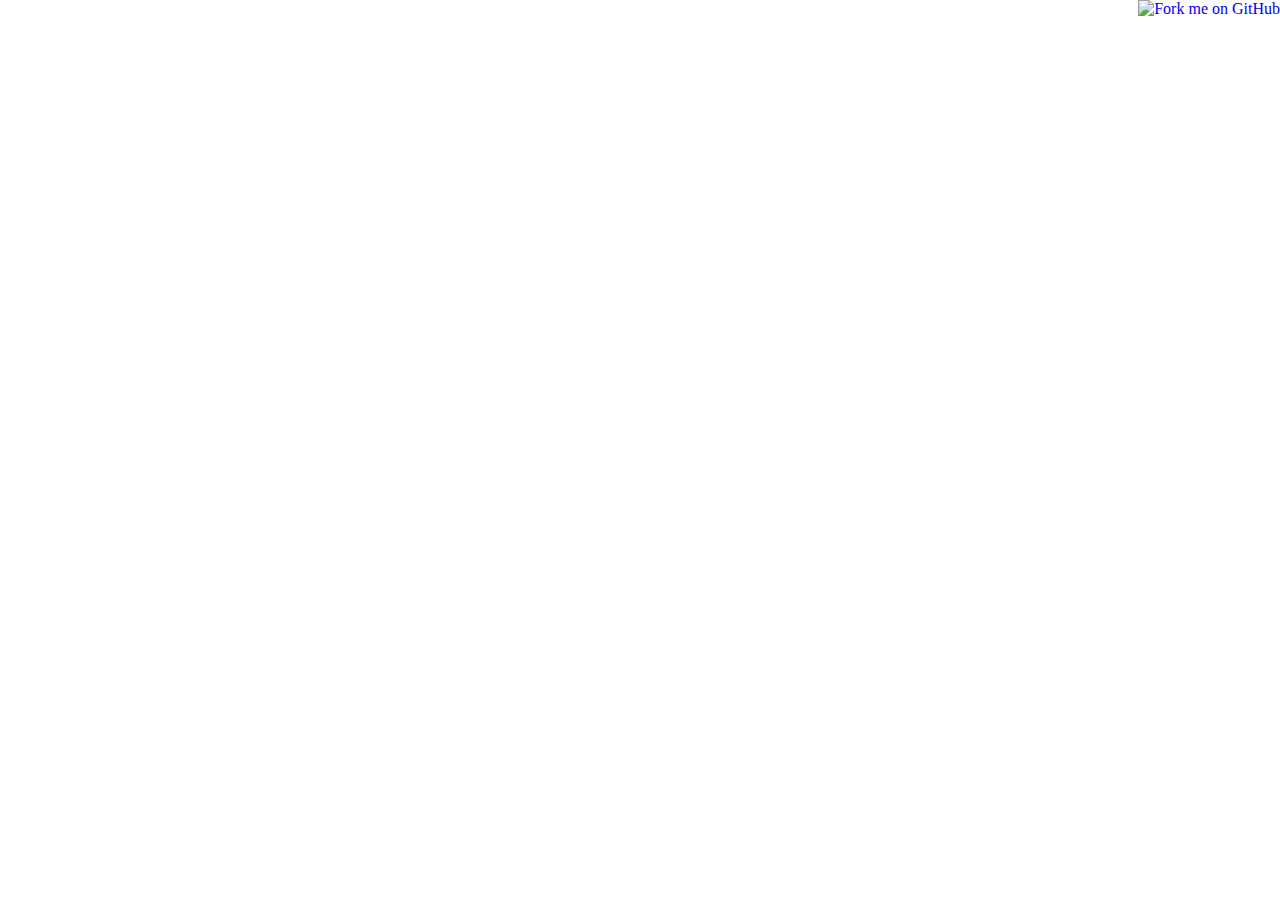
==== index.html @ f7e5f10e "gh banner link" ====
<html>
  <head>
    <title>language benchmark visualizations</title>
    <script src='https://raw.github.com/mbostock/d3/master/d3.min.js'></script>
    <script type='text/javascript'>
      //<![CDATA[
        var module = {}
      //]]>
    </script>
    <script src='languages.js'></script>
    <link href='style.css' rel='stylesheet' />
  </head>
  <body>
    <a href="https://github.com/couchand/language-viz"><img style="position: absolute; top: 0; right: 0; border: 0;" src="https://s3.amazonaws.com/github/ribbons/forkme_right_red_aa0000.png" alt="Fork me on GitHub"></a>
    <div id='viz'></div>
    <script>
      //<![CDATA[
        var _gaq = _gaq || [];
        _gaq.push(['_setAccount', 'UA-40774124-1']);
        _gaq.push(['_setDomainName', 'github.io']);
        _gaq.push(['_trackPageview']);

        (function() {
          var ga = document.createElement('script'); ga.type = 'text/javascript'; ga.async = true;
          ga.src = ('https:' == document.location.protocol ? 'https://ssl' : 'http://www') + '.google-analytics.com/ga.js';
          var s = document.getElementsByTagName('script')[0]; s.parentNode.insertBefore(ga, s);
        })();
      //]]>
    </script>
  </body>
</html>
---- style.css ----
.star path, .border {
  stroke: #444444; }

.border {
  fill: none; }

#viz div {
  display: inline-block; }
#viz svg {
  display: block; }
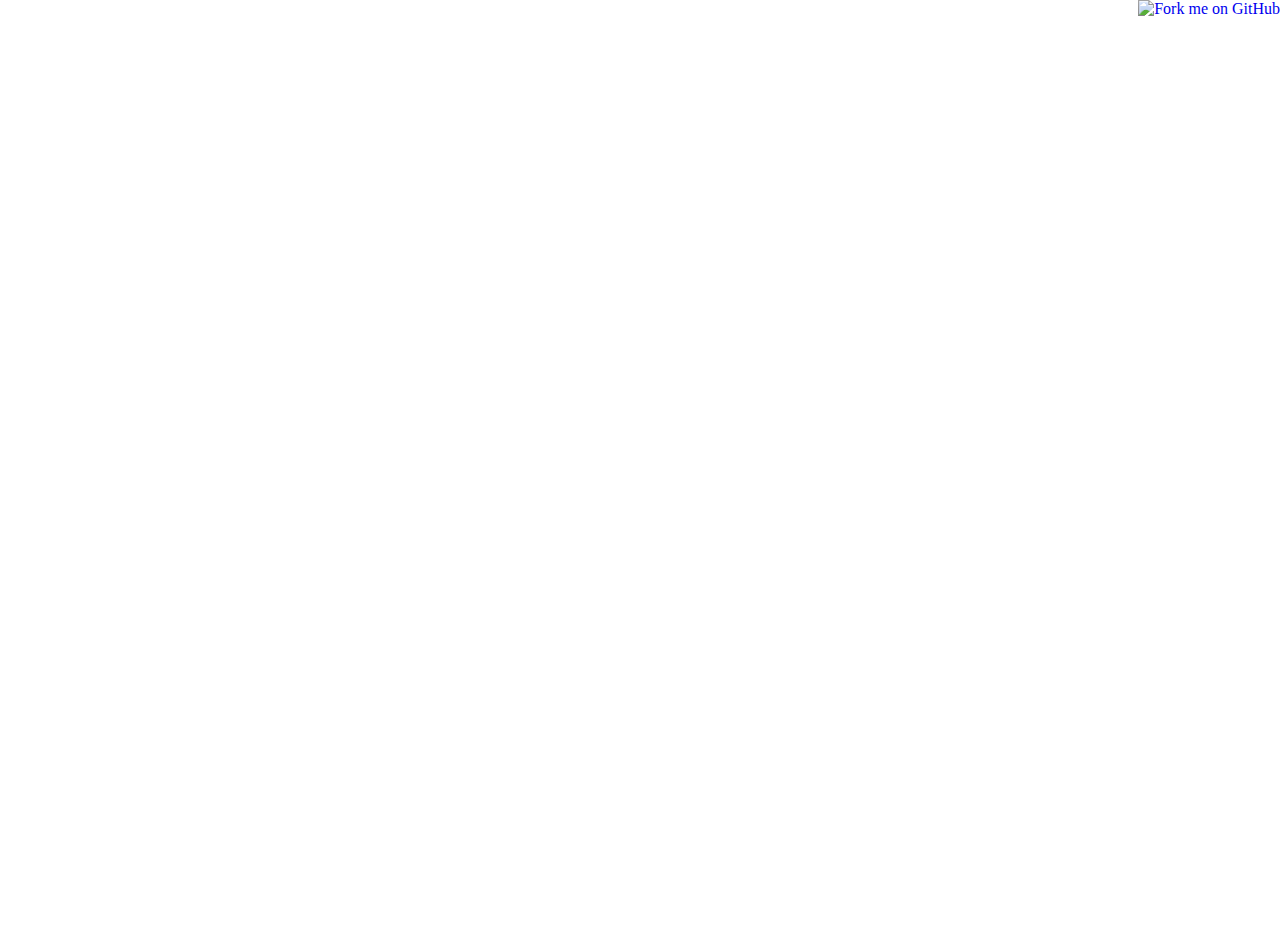
==== commit 60569cc2: "show all graphs" ====
--- a/index.html
+++ b/index.html
@@ -2,17 +2,19 @@
   <head>
     <title>language benchmark visualizations</title>
     <script src='https://raw.github.com/mbostock/d3/master/d3.min.js'></script>
-    <script type='text/javascript'>
-      //<![CDATA[
-        var module = {}
-      //]]>
-    </script>
+    <script src='smallMultiples.js'></script>
+    <script src='types.js'></script>
+    <script src='lambdas.js'></script>
     <script src='languages.js'></script>
     <link href='style.css' rel='stylesheet' />
   </head>
   <body>
     <a href="https://github.com/couchand/language-viz"><img style="position: absolute; top: 0; right: 0; border: 0;" src="https://s3.amazonaws.com/github/ribbons/forkme_right_red_aa0000.png" alt="Fork me on GitHub"></a>
-    <div id='viz'></div>
+    <div id='describe'></div>
+    <div id='selectable'></div>
+    <div id='allstars'></div>
+    <div id='lambdas'></div>
+    <div id='categories'></div>
     <script>
       //<![CDATA[
         var _gaq = _gaq || [];
--- a/style.css
+++ b/style.css
@@ -1,10 +1,66 @@
 .star path, .border {
   stroke: #444444; }
+
+.benchmark {
+  fill: #dd8888;
+  opacity: 0.6; }
 
 .border {
   fill: none; }
 
-#viz div {
+svg {
+  display: block; }
+
+#describe, #selectable, #allstars, #lambdas, #categories {
+  margin: 35px;
+  display: block;
+  clear: both; }
+
+#describe {
+  font-family: sans-serif; }
+  #describe .axes {
+    fill: #555555;
+    font-size: 12px;
+    font-weight: bold; }
+  #describe .ideal, #describe .system, #describe .script, #describe .obselete {
+    fill: #339922;
+    opacity: 0.6;
+    font-weight: bold; }
+  #describe .ideal {
+    font-size: 32px; }
+  #describe .system {
+    font-size: 28px; }
+  #describe .script {
+    font-size: 24px; }
+  #describe .obselete {
+    font-size: 20px; }
+
+#selectable svg, #selectable ul {
+  float: left; }
+#selectable ul {
+  margin: 25px 25px;
+  max-height: 250px;
+  max-width: 400px;
+  font-size: 12px; }
+#selectable ul li {
+  float: left;
+  width: 50%; }
+
+#allstars div, #lambdas div, #categories div {
   display: inline-block; }
-#viz svg {
-  display: block; }
+
+#lambdas .lambda {
+  fill: #77ff88; }
+#lambdas .c {
+  fill: #88ccff; }
+#lambdas .other {
+  fill: #cccccc; }
+
+#categories .imperative {
+  fill: #66ddaa; }
+#categories .oo {
+  fill: #9977ee; }
+#categories .functional {
+  fill: #ffee77; }
+#categories .scripting {
+  fill: #ffaa77; }
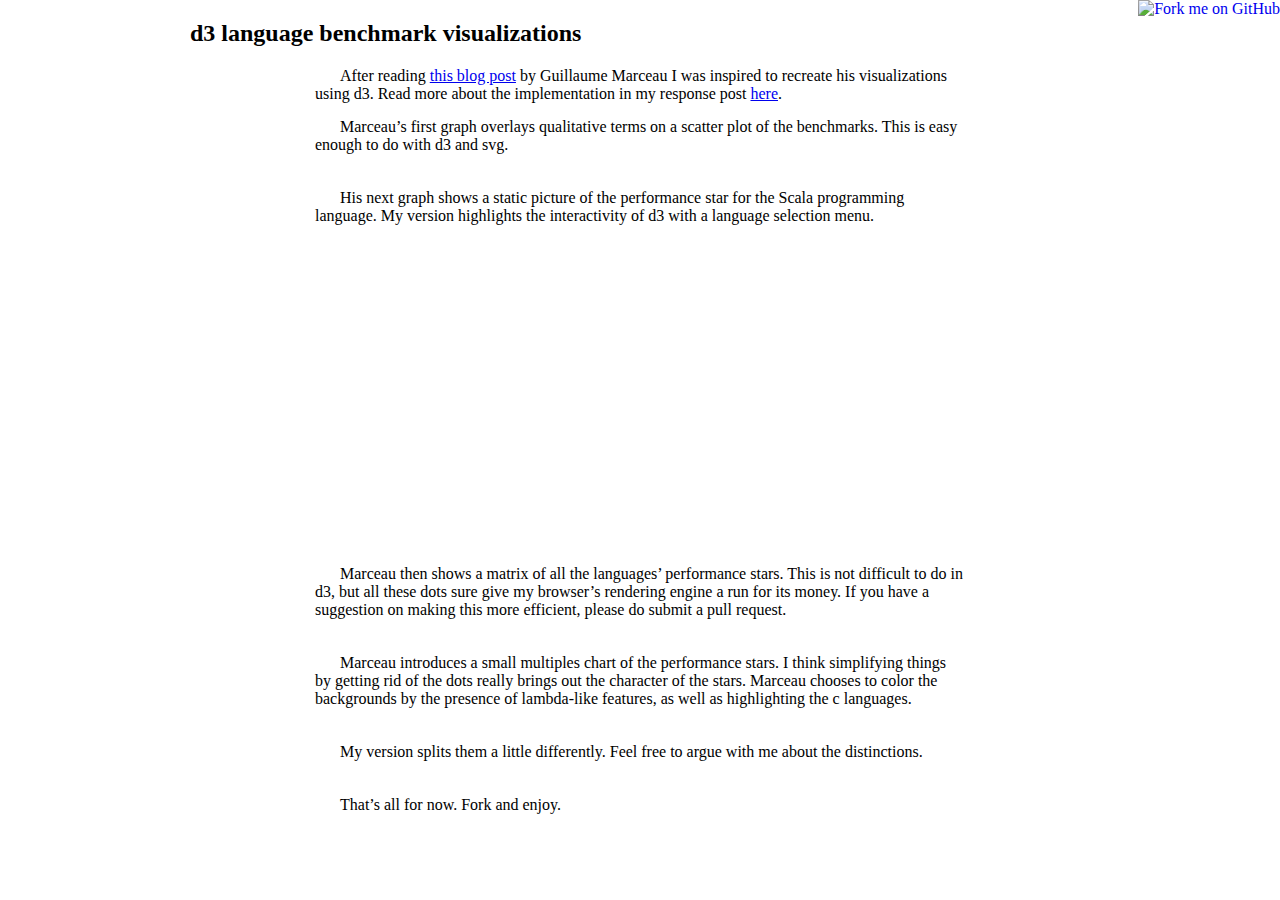
==== commit a4b08068: "copy" ====
--- a/index.html
+++ b/index.html
@@ -10,11 +10,22 @@
   </head>
   <body>
     <a href="https://github.com/couchand/language-viz"><img style="position: absolute; top: 0; right: 0; border: 0;" src="https://s3.amazonaws.com/github/ribbons/forkme_right_red_aa0000.png" alt="Fork me on GitHub"></a>
-    <div id='describe'></div>
-    <div id='selectable'></div>
-    <div id='allstars'></div>
-    <div id='lambdas'></div>
-    <div id='categories'></div>
+    <div class='content'>
+      <h2>d3 language benchmark visualizations</h2>
+      <p>After reading <a href='http://blog.gmarceau.qc.ca/2009/05/speed-size-and-dependability-of.html'>this blog post</a> by Guillaume Marceau I was inspired to recreate his visualizations using d3. Read more about the implementation in my response post <a href='http://compiledthoughts.couchand.com/2013/05/d3-langauge-graphs-a-la-marceau'>here</a>.</p>
+
+      <p>Marceau&#8217;s first graph overlays qualitative terms on a scatter plot of the benchmarks. This is easy enough to do with d3 and svg.</p>
+      <div class='viz' id='describe'></div>
+      <p>His next graph shows a static picture of the performance star for the Scala programming language. My version highlights the interactivity of d3 with a language selection menu.</p>
+      <div class='viz' id='selectable'></div>
+      <p>Marceau then shows a matrix of all the languages&#8217; performance stars. This is not difficult to do in d3, but all these dots sure give my browser&#8217;s rendering engine a run for its money. If you have a suggestion on making this more efficient, please do submit a pull request.</p>
+      <div class='viz' id='allstars'></div>
+      <p>Marceau introduces a small multiples chart of the performance stars. I think simplifying things by getting rid of the dots really brings out the character of the stars. Marceau chooses to color the backgrounds by the presence of lambda-like features, as well as highlighting the c languages.</p>
+      <div class='viz' id='lambdas'></div>
+      <p>My version splits them a little differently. Feel free to argue with me about the distinctions.</p>
+      <div class='viz' id='categories'></div>
+      <p>That&#8217;s all for now. Fork and enjoy.</p>
+    </div>
     <script>
       //<![CDATA[
         var _gaq = _gaq || [];
--- a/style.css
+++ b/style.css
@@ -10,6 +10,16 @@
 
 svg {
   display: block; }
+
+.content {
+  max-width: 900px;
+  margin: 20px auto; }
+
+p {
+  clear: both;
+  max-width: 650px;
+  margin: 15px auto;
+  text-indent: 25px; }
 
 #describe, #selectable, #allstars, #lambdas, #categories {
   margin: 35px;
@@ -35,19 +45,26 @@
   #describe .obselete {
     font-size: 20px; }
 
-#selectable svg, #selectable ul {
-  float: left; }
-#selectable ul {
-  margin: 25px 25px;
-  max-height: 250px;
-  max-width: 400px;
-  font-size: 12px; }
-#selectable ul li {
-  float: left;
-  width: 50%; }
+#selectable {
+  height: 270px; }
+  #selectable svg, #selectable ul {
+    float: left; }
+  #selectable ul {
+    margin: 25px 25px;
+    max-height: 250px;
+    max-width: 400px;
+    font-size: 12px; }
+  #selectable ul li {
+    float: left;
+    width: 50%; }
 
 #allstars div, #lambdas div, #categories div {
   display: inline-block; }
+
+#allstars {
+  width: 960px;
+  max-width: 960px;
+  overflow: visible; }
 
 #lambdas .lambda {
   fill: #77ff88; }
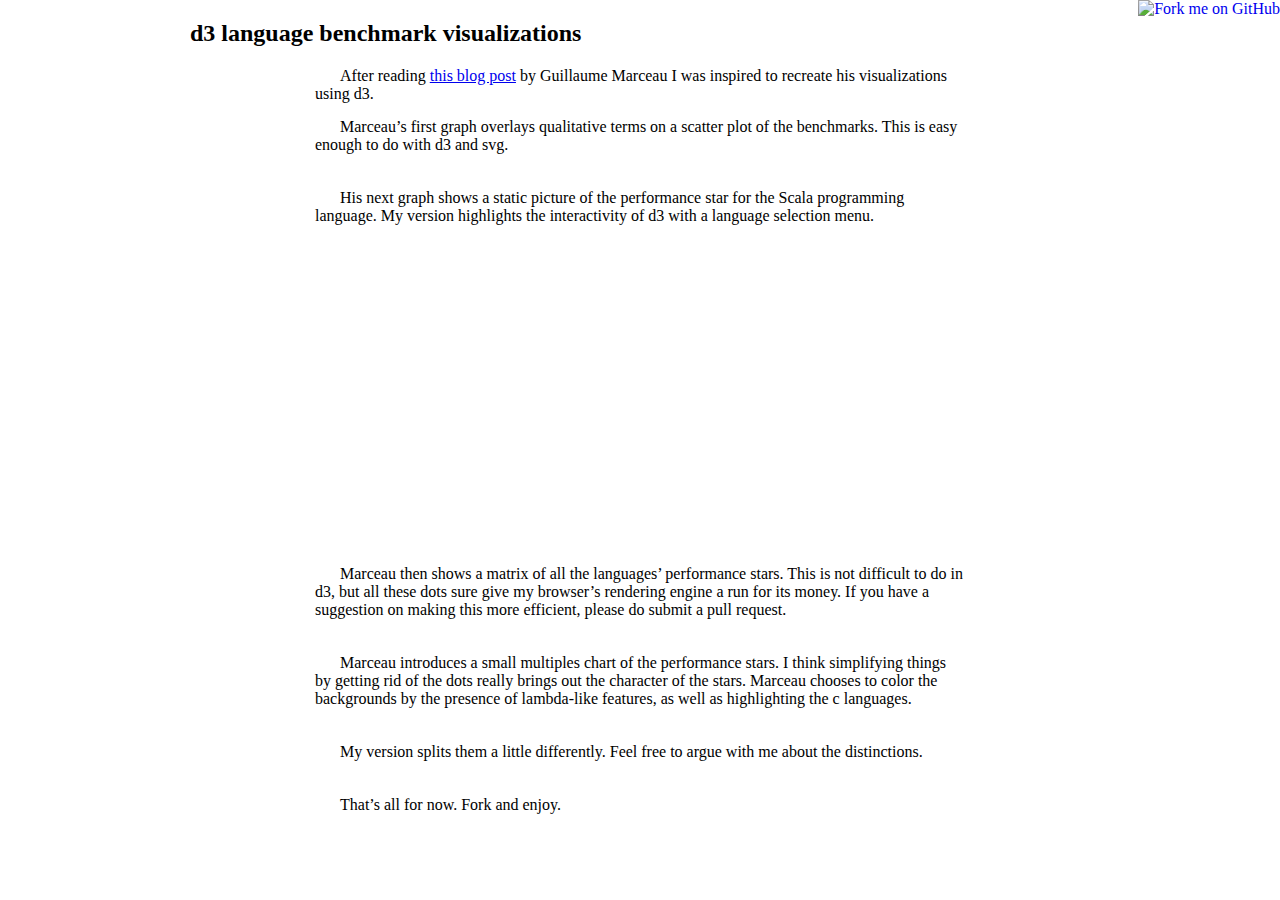
==== commit fed72426: "remove link to unpublished blog post" ====
--- a/index.html
+++ b/index.html
@@ -12,7 +12,7 @@
     <a href="https://github.com/couchand/language-viz"><img style="position: absolute; top: 0; right: 0; border: 0;" src="https://s3.amazonaws.com/github/ribbons/forkme_right_red_aa0000.png" alt="Fork me on GitHub"></a>
     <div class='content'>
       <h2>d3 language benchmark visualizations</h2>
-      <p>After reading <a href='http://blog.gmarceau.qc.ca/2009/05/speed-size-and-dependability-of.html'>this blog post</a> by Guillaume Marceau I was inspired to recreate his visualizations using d3. Read more about the implementation in my response post <a href='http://compiledthoughts.couchand.com/2013/05/d3-langauge-graphs-a-la-marceau'>here</a>.</p>
+      <p>After reading <a href='http://blog.gmarceau.qc.ca/2009/05/speed-size-and-dependability-of.html'>this blog post</a> by Guillaume Marceau I was inspired to recreate his visualizations using d3.</p>
 
       <p>Marceau&#8217;s first graph overlays qualitative terms on a scatter plot of the benchmarks. This is easy enough to do with d3 and svg.</p>
       <div class='viz' id='describe'></div>
